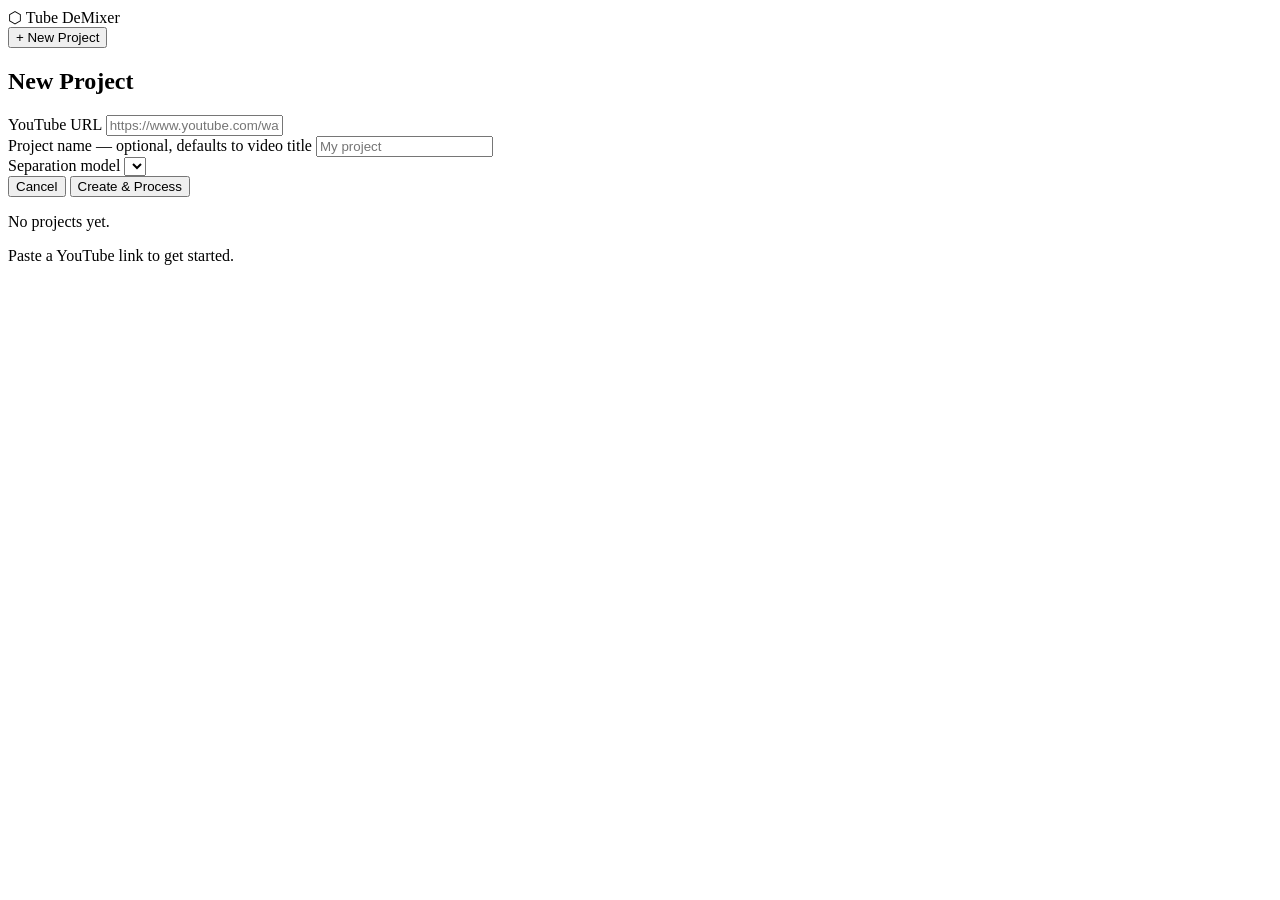
==== frontend/index.html @ d05b3b35 "Initial commit: YouTube-to-stems pipeline with browser mixer - FastAPI backend: download via yt-dlp," ====
<!DOCTYPE html>
<html lang="en">
<head>
  <meta charset="UTF-8">
  <meta name="viewport" content="width=device-width, initial-scale=1.0">
  <title>Tube DeMixer</title>
  <link rel="preconnect" href="https://fonts.googleapis.com">
  <link rel="preconnect" href="https://fonts.gstatic.com" crossorigin>
  <link href="https://fonts.googleapis.com/css2?family=JetBrains+Mono:wght@300;400;500;600;700&display=swap" rel="stylesheet">
  <link rel="stylesheet" href="/css/app.css">
</head>
<body>
  <header class="app-header">
    <div class="header-inner">
      <div class="logo">
        <span class="logo-icon">⬡</span>
        <span class="logo-text">Tube DeMixer</span>
      </div>
      <button id="new-project-btn" class="btn btn-primary">+ New Project</button>
    </div>
  </header>

  <main class="app-main">

    <!-- New project form -->
    <div id="new-project-panel" class="panel hidden" role="dialog" aria-modal="true" aria-label="New project">
      <div class="panel-backdrop"></div>
      <div class="panel-card">
        <h2>New Project</h2>
        <form id="new-project-form" novalidate>
          <div class="field">
            <label for="yt-url">YouTube URL</label>
            <input
              type="url"
              id="yt-url"
              name="youtube_url"
              placeholder="https://www.youtube.com/watch?v=…"
              autocomplete="off"
              required
            >
            <span class="field-error" id="url-error"></span>
          </div>
          <div class="field">
            <label for="proj-name">
              Project name
              <span class="optional">— optional, defaults to video title</span>
            </label>
            <input type="text" id="proj-name" name="name" placeholder="My project">
          </div>
          <div class="field">
            <label for="model-select">Separation model</label>
            <select id="model-select" name="model_id">
              <!-- populated by JS from /api/projects/models -->
            </select>
            <span class="field-hint" id="model-hint"></span>
          </div>
          <div class="form-actions">
            <button type="button" id="cancel-btn" class="btn btn-ghost">Cancel</button>
            <button type="submit" class="btn btn-primary" id="create-btn">
              <span class="btn-label">Create &amp; Process</span>
              <span class="btn-spinner hidden"></span>
            </button>
          </div>
        </form>
      </div>
    </div>

    <!-- Project list -->
    <section class="projects-section">
      <div id="empty-state" class="empty-state hidden">
        <p>No projects yet.</p>
        <p class="muted">Paste a YouTube link to get started.</p>
      </div>
      <div id="projects-grid" class="projects-grid"></div>
    </section>

  </main>

  <script type="module" src="/js/app.js"></script>
</body>
</html>
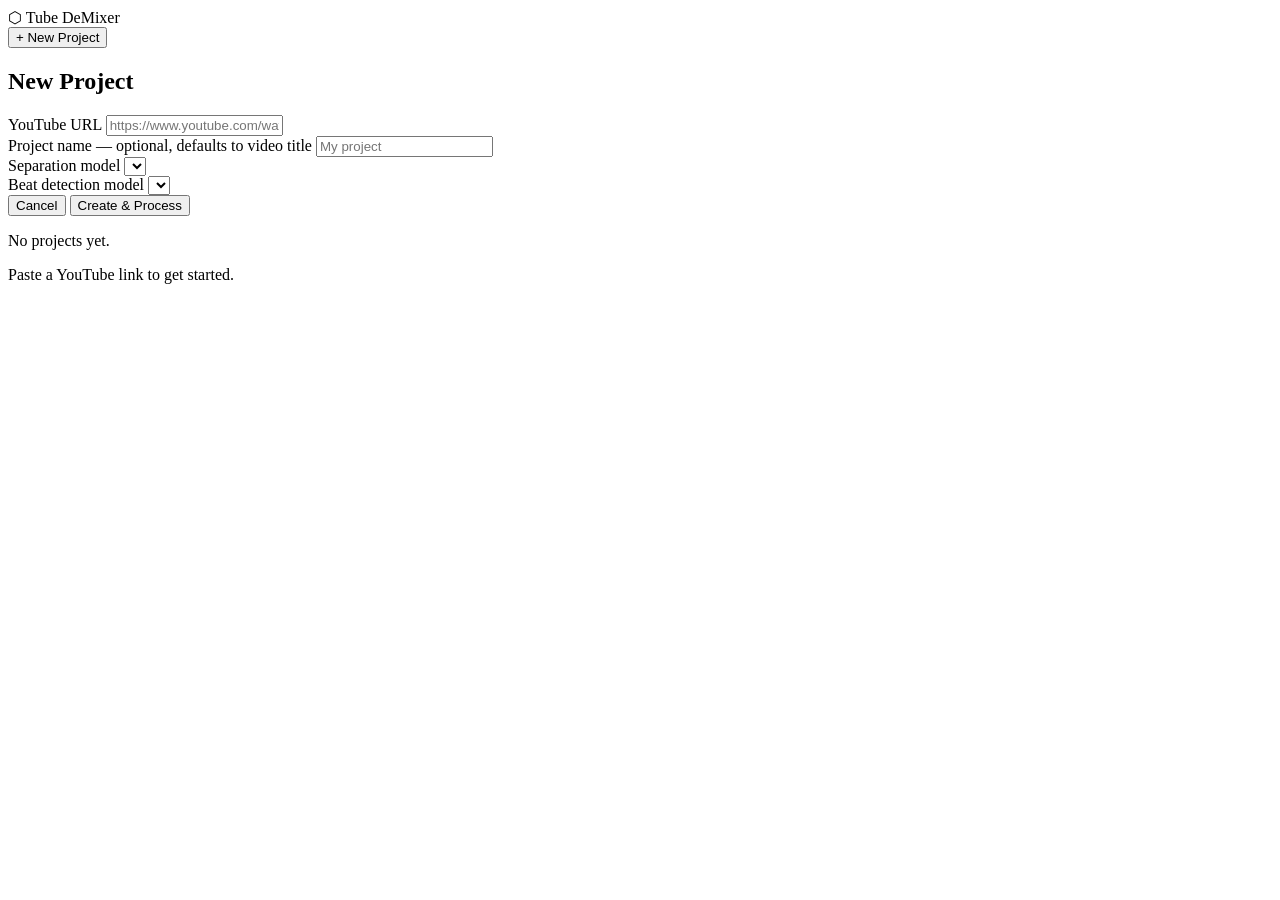
==== commit a84fedc8: "Add beat model selection, loop overhaul, SVG icons, stem download buttons - Beat detection: selectab" ====
--- a/frontend/index.html
+++ b/frontend/index.html
@@ -54,6 +54,13 @@
             </select>
             <span class="field-hint" id="model-hint"></span>
           </div>
+          <div class="field">
+            <label for="beat-model-select">Beat detection model</label>
+            <select id="beat-model-select" name="beat_model_id">
+              <!-- populated by JS from /api/projects/beat-models -->
+            </select>
+            <span class="field-hint" id="beat-model-hint"></span>
+          </div>
           <div class="form-actions">
             <button type="button" id="cancel-btn" class="btn btn-ghost">Cancel</button>
             <button type="submit" class="btn btn-primary" id="create-btn">
